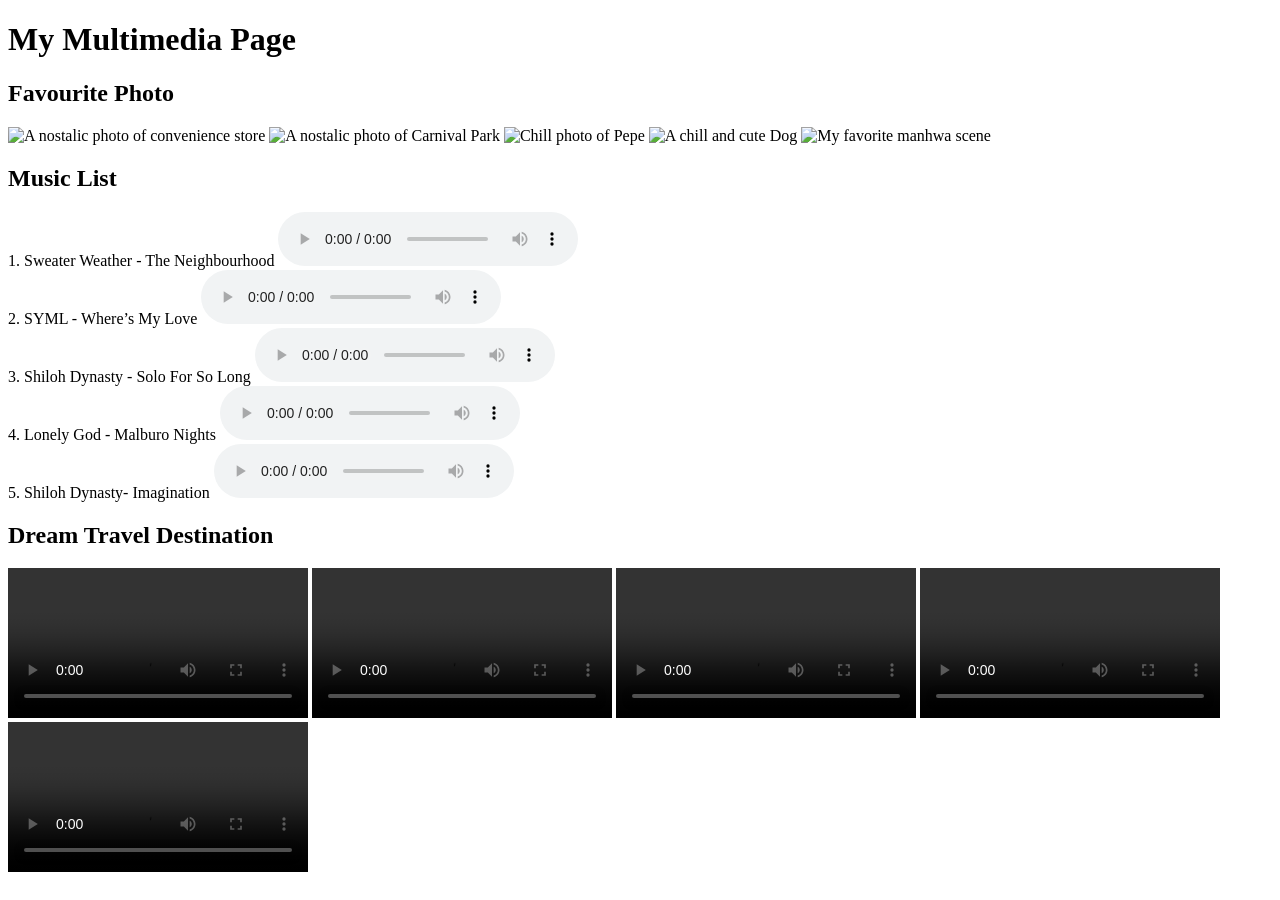
==== index.html @ adea9616 "Rename index (4).html to index.html" ====
<!DOCTYPE html>
<html lang="en">
<head>
    <meta charset="UTF-8">
    <meta name="viewport" content="width=device-width, initial-scale=1.0">
    <title>My Multimedia Page</title>
    <link rel="stylesheet" href="style.css">
    
</head>
<body>

    <h1>My Multimedia Page</h1>

    <!-- 1. PHOTOS SECTION -->
    <section class="section">
        <h2 class="section-header">Favourite Photo</h2>
        <div class="photos">
            <img src="image/nostalgic1.jpg" alt="A nostalic photo of  convenience store">
            <img src="image/nostalgic2.jpg" alt="A nostalic photo of  Carnival Park">
            <img src="image/nostalgic3.jpg" alt="Chill photo of Pepe">
            <img src="image/zeke.jpg" alt="A chill and cute Dog">
            <img src="image/manhwa.jpg" alt="My favorite manhwa scene">
        </div>
    </section>

    <!-- 2. MUSIC SECTION -->
    <section class="section">
        <h2 class="section-header">Music List</h2>
        <div class="music">
            
            <div class="track">
                <span class="track-name">1. Sweater Weather -
The Neighbourhood</span>
                <audio controls src="music/sweater-weather.mp3"></audio>
            </div>

            <div class="track">
                <span class="track-name">2. SYML - Where’s My Love</span>
                <audio controls src="music/wheresmylove.mp3"></audio>
            </div>

            <div class="track">
                <span class="track-name">3. Shiloh Dynasty - Solo For So Long</span>
                <audio controls src="music/soloforsolong.mp3"></audio>
            </div>

            <div class="track">
                <span class="track-name">4. Lonely God - Malburo Nights</span>
                <audio controls src="music/MarlboroNights-LonelyGod.mp3"></audio>
            </div>

            <div class="track">
                <span class="track-name">5. Shiloh Dynasty- Imagination </span>
                <audio controls src="music/Imagination-ShilohDynasty.mp3"></audio>
            </div>

        </div>
    </section>

    <!-- 3. VIDEO SECTION -->
    <section class="section">
        <h2 class="section-header">Dream Travel Destination</h2>
            <video controls src="video/video1.mp4"></video>
            <video controls src="video/video2.mp4"></video>
            <video controls src="video/video3.mp4"></video>
            <video controls src="video/video4.mp4"></video>
            <video controls src="video/video5.mp4"></video>
        </div>
    </section>

</body>
</html>
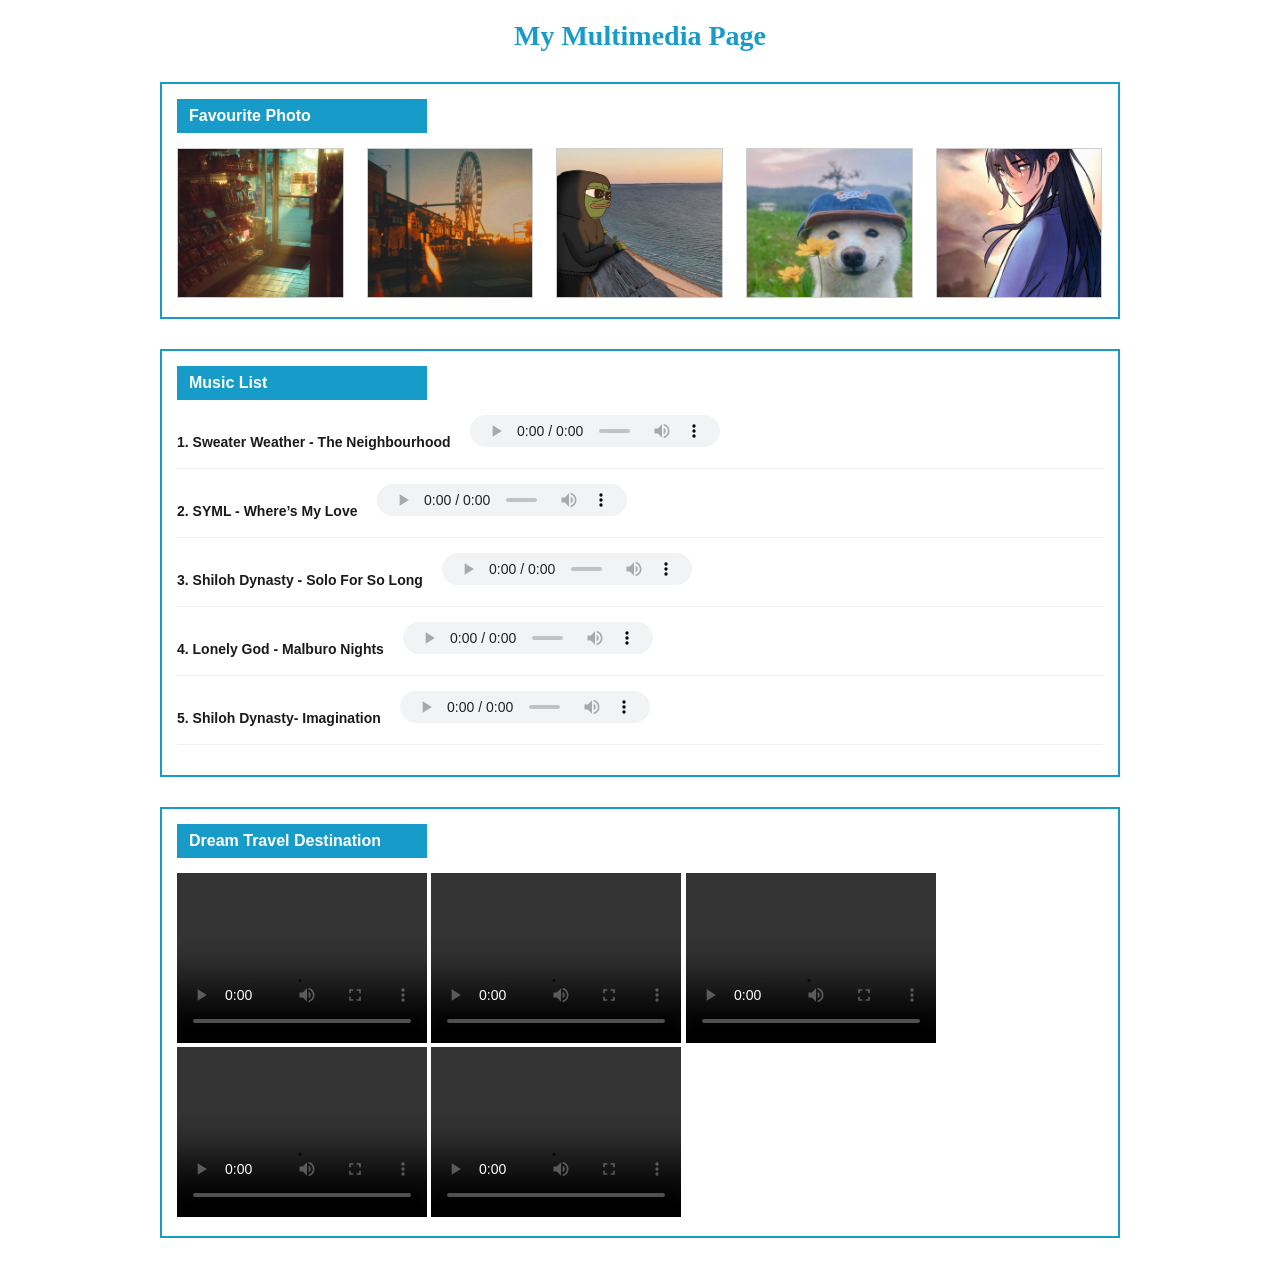
==== commit 16f4e16a: "Update index.html" ====
--- a/index.html
+++ b/index.html
@@ -15,11 +15,11 @@
     <section class="section">
         <h2 class="section-header">Favourite Photo</h2>
         <div class="photos">
-            <img src="image/nostalgic1.jpg" alt="A nostalic photo of  convenience store">
-            <img src="image/nostalgic2.jpg" alt="A nostalic photo of  Carnival Park">
-            <img src="image/nostalgic3.jpg" alt="Chill photo of Pepe">
-            <img src="image/zeke.jpg" alt="A chill and cute Dog">
-            <img src="image/manhwa.jpg" alt="My favorite manhwa scene">
+            <img src="nostalgic1.jpg" alt="A nostalic photo of  convenience store">
+            <img src="nostalgic2.jpg" alt="A nostalic photo of  Carnival Park">
+            <img src="nostalgic3.jpg" alt="Chill photo of Pepe">
+            <img src="zeke.jpg" alt="A chill and cute Dog">
+            <img src="manhwa.jpg" alt="My favorite manhwa scene">
         </div>
     </section>
 
--- a/style.css
+++ b/style.css
@@ -0,0 +1,92 @@
+
+* {
+    margin: 0;
+    padding: 0;
+    box-sizing: border-box;
+}
+
+body {
+    font-family: Arial, sans-serif;
+    background-color: #ffffff;
+    color: #1a1a1a;
+    padding: 20px;
+    max-width: 1000px;
+    margin: 0 auto;
+}
+
+h1 {
+    text-align: center;
+    font-family: Georgia, 'Times New Roman', Times, serif;
+    color: #179BC9;
+    font-size: 28px;
+    margin-bottom: 30px;
+}
+
+.section {
+    border: 2px solid #179BC9;
+    margin-bottom: 30px;
+    padding: 15px;
+    overflow: hidden;
+}
+
+.section-header {
+    background-color: #179BC9;
+    color: #ffffff;
+    padding: 8px 12px;
+    font-size: 16px;
+    width: 250px;
+    margin-bottom: 15px;
+}
+
+.photos {
+    overflow: hidden;
+}
+
+.photos img {
+    width: 18%;
+    height: 150px;
+    object-fit: cover;
+    margin-right: 2%;
+    border: 1px solid #ccc;
+}
+
+.photos img:last-child {
+    margin-right: 0;
+}
+
+.music {
+    overflow: hidden;
+}
+
+.track {
+    margin-bottom: 15px;
+    border-bottom: 1px solid #f0f0f0;
+    padding-bottom: 10px;
+}
+
+.track-name {
+    font-size: 14px;
+    font-weight: bold;
+    line-height: 32px;
+    margin-right: 15px;
+}
+
+.track audio {
+    width: 250px;
+    height: 32px;
+}
+
+.videos {
+    overflow: hidden;
+}
+
+
+video {
+    width: 250px;
+    height: 170px;
+    object-fit: cover;
+}
+
+.videos video:last-child {
+    margin-right: 0;
+}
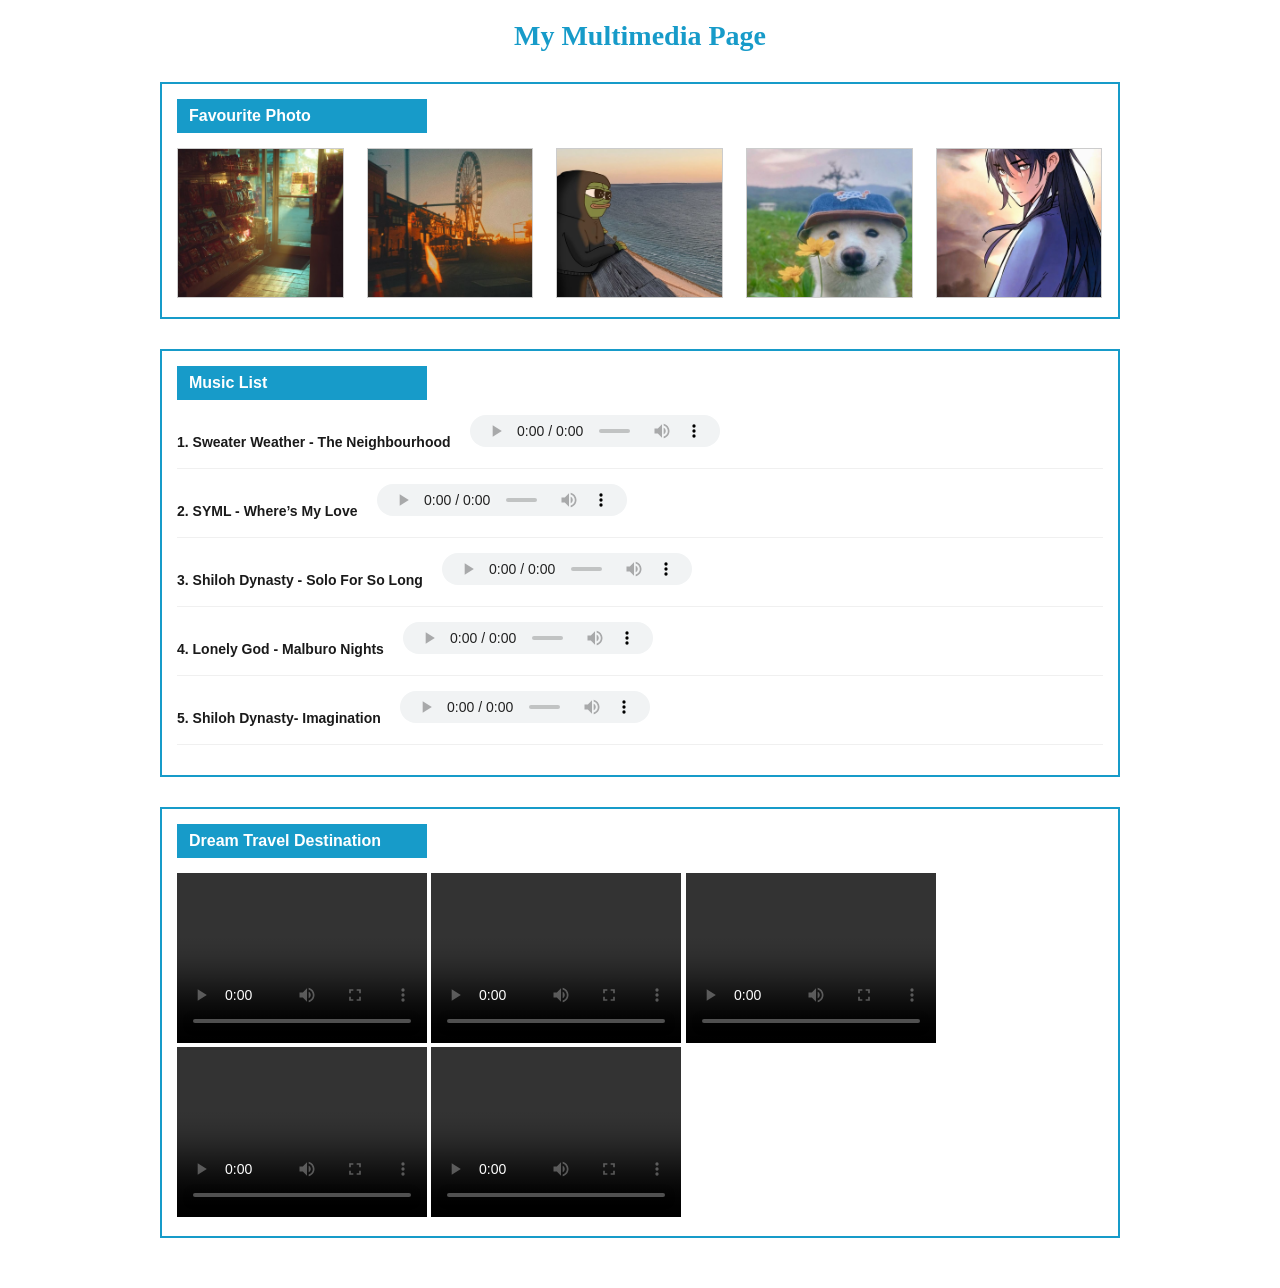
==== commit ed1e7371: "Update index.html" ====
--- a/index.html
+++ b/index.html
@@ -31,27 +31,27 @@
             <div class="track">
                 <span class="track-name">1. Sweater Weather -
 The Neighbourhood</span>
-                <audio controls src="music/sweater-weather.mp3"></audio>
+                <audio controls src="sweater-weather.mp3"></audio>
             </div>
 
             <div class="track">
                 <span class="track-name">2. SYML - Where’s My Love</span>
-                <audio controls src="music/wheresmylove.mp3"></audio>
+                <audio controls src="wheresmylove.mp3"></audio>
             </div>
 
             <div class="track">
                 <span class="track-name">3. Shiloh Dynasty - Solo For So Long</span>
-                <audio controls src="music/soloforsolong.mp3"></audio>
+                <audio controls src="soloforsolong.mp3"></audio>
             </div>
 
             <div class="track">
                 <span class="track-name">4. Lonely God - Malburo Nights</span>
-                <audio controls src="music/MarlboroNights-LonelyGod.mp3"></audio>
+                <audio controls src="MarlboroNights-LonelyGod.mp3"></audio>
             </div>
 
             <div class="track">
                 <span class="track-name">5. Shiloh Dynasty- Imagination </span>
-                <audio controls src="music/Imagination-ShilohDynasty.mp3"></audio>
+                <audio controls src="Imagination-ShilohDynasty.mp3"></audio>
             </div>
 
         </div>
@@ -60,11 +60,11 @@
     <!-- 3. VIDEO SECTION -->
     <section class="section">
         <h2 class="section-header">Dream Travel Destination</h2>
-            <video controls src="video/video1.mp4"></video>
-            <video controls src="video/video2.mp4"></video>
-            <video controls src="video/video3.mp4"></video>
-            <video controls src="video/video4.mp4"></video>
-            <video controls src="video/video5.mp4"></video>
+            <video controls src="video1.mp4"></video>
+            <video controls src="video2.mp4"></video>
+            <video controls src="video3.mp4"></video>
+            <video controls src="video4.mp4"></video>
+            <video controls src="video5.mp4"></video>
         </div>
     </section>
 
